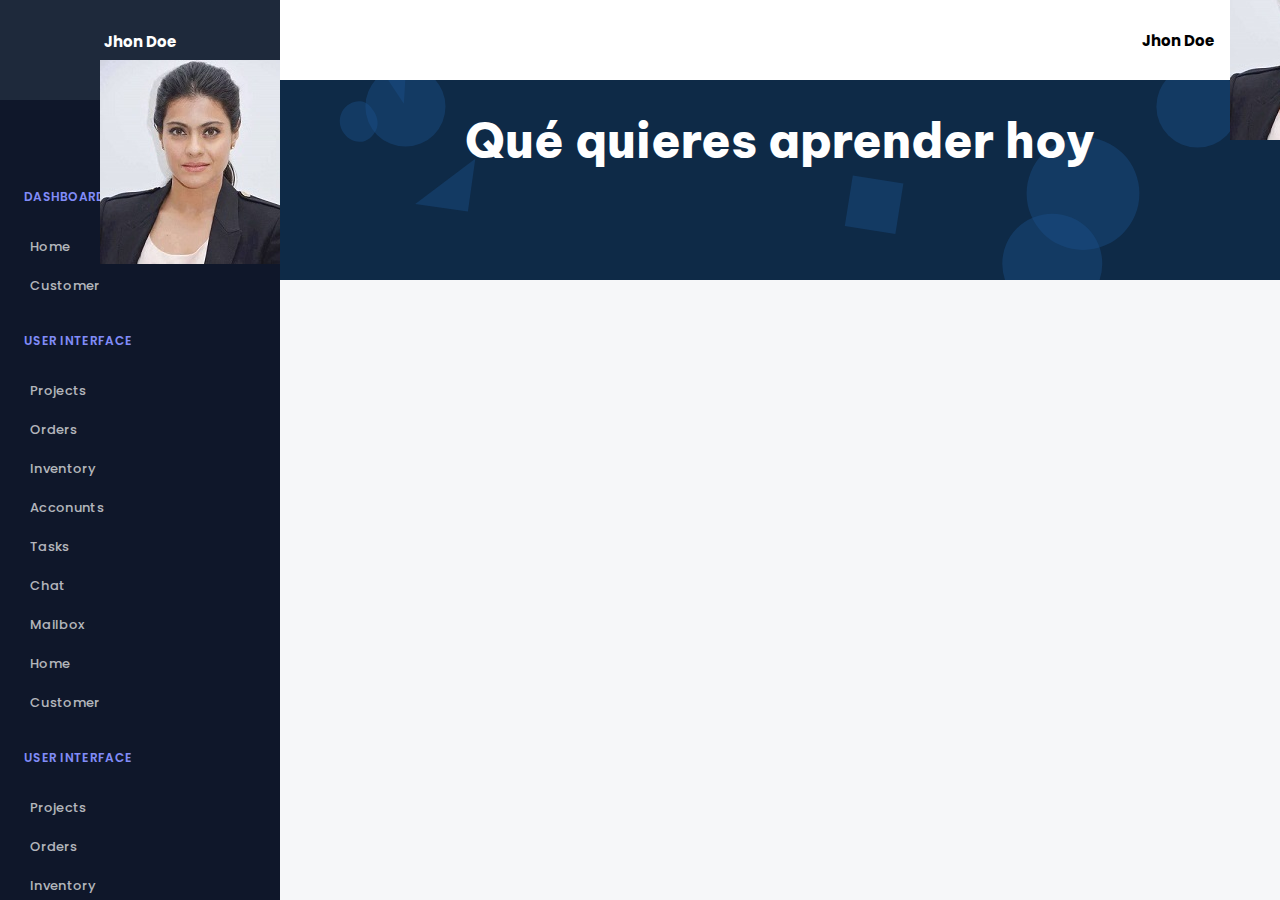
==== customer.html @ 2810d31b "Add files via upload" ====
<!DOCTYPE html>
<html lang="en">

<head>
      <meta charset="UTF-8" />
      <meta http-equiv="X-UA-Compatible" content="IE=edge" />
      <meta name="viewport" content="width=device-width, initial-scale=1.0" />
      <title>Document</title>

      <!-- Iconos -->
      <link rel="stylesheet"
          href="https://maxst.icons8.com/vue-static/landings/line-awesome/line-awesome/1.3.0/css/line-awesome.min.css" />

      <!-- Font family-->
      <link rel="preconnect" href="https://fonts.gstatic.com" />
      <link href="https://fonts.googleapis.com/css2?family=Poppins:wght@300;400;500;700&display=swap"
          rel="stylesheet" />
      <link
          href="https://fonts.googleapis.com/css2?family=Work+Sans:ital,wght@0,500;1,600&family=Yanone+Kaffeesatz:wght@600&display=swap"
          rel="stylesheet">
      <link href="https://fonts.googleapis.com/css2?family=Comfortaa:wght@500&family=Fredoka+One&display=swap"
          rel="stylesheet">

      <link href="https://fonts.googleapis.com/css2?family=Be+Vietnam:wght@400;500;600;700;800&display=swap"
          rel="stylesheet">

      <!-- Estilos Personales -->
      <link rel="stylesheet" href="css/estilos.css" />
      <link rel="stylesheet" href="css/utilidades.css" />
      <link rel="stylesheet" href="css/content.css">
</head>

<body>
      <div class="btn-menu" type="button">
            <span class="las la-bars btn-menu__icon"></span>
      </div>

      <div class="sidebar">
            <div class="sidebar__header">
                  <strong class="sidebar__name-users">Jhon Doe</strong>
                  <div class="sidebar__img">
                        <img class="img-border" src="img/image-kajol.jpg" alt="" srcset="" />
                  </div>
            </div>

            <div class="sidebar__body">
                  <ul class="sidebar__menu">
                        <li class="sidebar__item">
                              <strong class="sidebar__name-item sidebar__name-item--color">DASHBOARD</strong>
                        </li>
                        <li class="sidebar__item">
                              <a href="#" class="sidebar__enlace active">
                                    <span class="las la-home sidebar__icon"></span>
                                    <span class="sidebar__name-item">Home</span>
                                    <span class="las la-angle-down sidebar__icon-arrow"></span>
                              </a>

                              <ul class="collapse__menu">
                                    <a href="index.html" class="sidebar__enlace">
                                          <span class="sidebar__name-item sidebar__name-item--collapse">Data</span>
                                    </a>
                                    <a href="#" class="sidebar__enlace">
                                          <span class="sidebar__name-item sidebar__name-item--collapse">Groups</span>
                                    </a>
                                    <a href="#" class="sidebar__enlace">
                                          <span class="sidebar__name-item sidebar__name-item--collapse">Members</span>
                                    </a>
                              </ul>
                        </li>
                        <li class="sidebar__item">
                              <a href="#" class="sidebar__enlace">
                                    <span class="las la-user-friends sidebar__icon"></span>
                                    <span class="sidebar__name-item">Customer</span>
                              </a>
                        </li>
                        <li class="sidebar__item">
                              <strong class="sidebar__name-item sidebar__name-item--color">USER INTERFACE</strong>
                        </li>
                        <li class="sidebar__item">
                              <a href="#" class="sidebar__enlace">
                                    <span class="las la-project-diagram sidebar__icon"></span>
                                    <span class="sidebar__name-item">Projects</span>
                                    <span class="las la-angle-down sidebar__icon-arrow"></span>
                              </a>

                              <ul class="collapse__menu">
                                    <a href="#" class="sidebar__enlace">
                                          <span
                                              class="sidebar__name-item sidebar__name-item--collapse">Statistics</span>
                                    </a>
                                    <a href="#" class="sidebar__enlace">
                                          <span class="sidebar__name-item sidebar__name-item--collapse">Groups</span>
                                    </a>
                                    <a href="#" class="sidebar__enlace">
                                          <span class="sidebar__name-item sidebar__name-item--collapse">Members</span>
                                    </a>
                              </ul>
                        </li>
                        <li class="sidebar__item">
                              <a href="orders.html" class="sidebar__enlace">
                                    <span class="las la-shopping-bag sidebar__icon"></span>
                                    <span class="sidebar__name-item">Orders</span>
                              </a>
                        </li>
                        <li class="sidebar__item">
                              <a href="#" class="sidebar__enlace">
                                    <span class="las la-tachometer-alt sidebar__icon"></span>
                                    <span class="sidebar__name-item">Inventory</span>
                              </a>
                        </li>
                        <li class="sidebar__item">
                              <a href="#" class="sidebar__enlace">
                                    <span class="las la-user-circle sidebar__icon"></span>
                                    <span class="sidebar__name-item">Acconunts</span>
                              </a>
                        </li>
                        <li class="sidebar__item">
                              <a href="#" class="sidebar__enlace">
                                    <span class="las la-clipboard-list sidebar__icon"></span>
                                    <span class="sidebar__name-item">Tasks</span>
                              </a>
                        </li>
                        <li class="sidebar__item">
                              <a href="#" class="sidebar__enlace">
                                    <span class="las la-comment-dots sidebar__icon"></span>
                                    <span class="sidebar__name-item">Chat</span>
                              </a>
                        </li>
                        <li class="sidebar__item">
                              <a href="#" class="sidebar__enlace">
                                    <span class="lar la-envelope sidebar__icon"></span>
                                    <span class="sidebar__name-item">Mailbox</span>
                              </a>
                        </li>

                        <!-- Pruebas -->
                        <li class="sidebar__item">
                              <a href="index.html" class="sidebar__enlace">
                                    <span class="las la-home sidebar__icon"></span>
                                    <span class="sidebar__name-item">Home</span>
                              </a>
                        </li>
                        <li class="sidebar__item">
                              <a href="#" class="sidebar__enlace">
                                    <span class="las la-user-friends sidebar__icon"></span>
                                    <span class="sidebar__name-item">Customer</span>
                              </a>
                        </li>
                        <li class="sidebar__item">
                              <strong class="sidebar__name-item sidebar__name-item--color">USER INTERFACE</strong>
                        </li>
                        <li class="sidebar__item">
                              <a href="#" class="sidebar__enlace">
                                    <span class="las la-project-diagram sidebar__icon"></span>
                                    <span class="sidebar__name-item">Projects</span>
                              </a>
                        </li>
                        <li class="sidebar__item">
                              <a href="orders.html" class="sidebar__enlace">
                                    <span class="las la-shopping-bag sidebar__icon"></span>
                                    <span class="sidebar__name-item">Orders</span>
                              </a>
                        </li>
                        <li class="sidebar__item">
                              <a href="#" class="sidebar__enlace">
                                    <span class="las la-tachometer-alt sidebar__icon"></span>
                                    <span class="sidebar__name-item">Inventory</span>
                              </a>
                        </li>
                        <li class="sidebar__item">
                              <a href="#" class="sidebar__enlace">
                                    <span class="las la-user-circle sidebar__icon"></span>
                                    <span class="sidebar__name-item">Acconunts</span>
                              </a>
                        </li>
                        <li class="sidebar__item">
                              <a href="#" class="sidebar__enlace">
                                    <span class="las la-clipboard-list sidebar__icon"></span>
                                    <span class="sidebar__name-item">Tasks</span>
                              </a>
                        </li>
                        <li class="sidebar__item">
                              <a href="#" class="sidebar__enlace">
                                    <span class="las la-comment-dots sidebar__icon"></span>
                                    <span class="sidebar__name-item">Chat</span>
                              </a>
                        </li>
                        <li class="sidebar__item">
                              <a href="#" class="sidebar__enlace">
                                    <span class="lar la-envelope sidebar__icon"></span>
                                    <span class="sidebar__name-item">Mailbox</span>
                              </a>
                        </li>
                  </ul>
            </div>
      </div>

      <div class="main-content">
            <header class="main-content__header">
                  <strong class="main-content__nombre">Jhon Doe</strong>
                  <div class="main-content__img">
                        <img class="border-50" src="img/image-kajol.jpg" alt="" srcset="" />
                  </div>
            </header>

            <main class="main-content__body">
                  <h1 class="main-content__title">Qué quieres aprender hoy</h1>
                  <!-- <strong class="main-content__subtitle">Has las cosas que te gusten aunque de momento no sepas por qué
                        te atraen. No te cortes las alas sigue tu intuicion</strong> -->
            </main>
      </div>


      <script src="js/index_dom.js" type="module"></script>
      <script src="js/menu__collapse.js"></script>
</body>

</html>
---- css/estilos.css ----
:root {
	--main-color: #0984e3;
	--sidebar: #0f172a;
	--sidebar-header: #1e293b;
	--text-grey: #8390a2;
	--text-white: #ffff;
	--text-item: rgba(255, 255, 255, 0.7);
}

* {
	box-sizing: border-box;
	margin: 0;
	padding: 0;
	list-style-type: none;
	text-decoration: none;
}

html {
	font-size: 62.5%;
	font-family: "Poppins", sans-serif;
}

.btn-menu {
	display: none;
}

/* ---------- ESTILOS DEL SIDEBAR  ---------- */

.sidebar {
	background-color: var(--sidebar);
	height: 100vh;
	overflow: auto;
	position: fixed;
	width: 280px;
}

.sidebar::-webkit-scrollbar {
	width: 0.7rem;
	background-color: #0f172a;
}

.sidebar::-webkit-scrollbar-thumb {
	background: #4338ca;
	border-radius: 5px;
}

/* ---------- ESTILOS DEL SIDEBAR HEADER ---------- */

.sidebar__header {
	background-color: var(--sidebar-header);
	color: var(--text-white);
	display: flex;
	align-items: center;
	flex-direction: column;
	height: 100px;
}

.sidebar__name-users {
	font-size: 1.5rem;
	margin-top: 3rem;
}

.sidebar__img {
	position: absolute;
	top: 6rem;
	height: 80px;
	width: 80px;
}

/* ---------- ESTILOS DEL SIDEBAR BODY ---------- */

.sidebar__body {
	padding: 0px 12px;
}

.sidebar__menu {
	padding-top: 60px;
	margin-bottom: 1.5rem;
}

.sidebar__enlace {
	color: var(--text-item);
	display: flex;
	align-items: center;
	padding: 8px 12px;
	margin-bottom: 0.3rem;
}

.sidebar__enlace:hover {
	background: #3b4452;
	border-radius: 5px;
	cursor: pointer;
}

.sidebar__icon {
	font-size: 2rem;
	margin-right: 0.6rem;
	font-weight: 700;
}

.sidebar__name-item {
	color: var(--text-item);
	font-size: 1.3rem;
	font-weight: 500;
	letter-spacing: 0.025em;
}

.sidebar__name-item--color {
	color: #818cf8;
	display: block;
	font-size: 1.2rem;
	font-weight: 600;
	padding: 0.8rem 1.2rem;
	margin-top: 2rem;
	margin-bottom: 1.5rem;
}

.sidebar__icon-arrow {
	font-size: 1.5rem;
	margin-left: auto;
	font-weight: 900;
}

/* ---------- ESTILOS DEL COLLAPSE MENU---------- */

.collapse__menu {
	display: none;
	transition: all ease 0.7s;
}

.sidebar__name-item--collapse {
	font-size: 1.2rem;
	padding-left: 2.6rem;
}

/* ---------- ESTILOS DEL ICONO-ARROW  ROTATE--------- */

.up-arrow .sidebar__icon-arrow {
	transform: rotate(180deg);
}

.sidebar__icon-arrow {
	transition: transform 0.5s;
}
---- css/content.css ----
.main-content {
	background-color: #f6f7f9;
	margin-left: 280px;
	color: black;
	height: 100vh;
}

/* ---------- ESTILOS DEL MAIN CONTENT HEADER---------- */

.main-content__header {
	background-color: #ffff;
	display: flex;
	justify-content: flex-end;
	align-items: center;
	height: 8rem;
	padding: 1rem;
}

.main-content__login {
	background-color: #b8bbbf;
	display: flex;
	align-items: center;
	padding: 5px;
	border-radius: 50px;
	cursor: pointer;
}

.main-content__nombre {
	font-size: 1.5rem;
	margin-right: 15px;
}

.main-content__img {
	width: 40px;
}

/* ---------- ESTILOS DEL MAIN CONTENT HEADER---------- */

.main-content__body {
	background-color: #1e293b;
	height: 200px;
	padding: 30px;
	text-align: center;
	background-image: url("data:image/svg+xml,%3csvg xmlns='http://www.w3.org/2000/svg' version='1.1' xmlns:xlink='http://www.w3.org/1999/xlink' xmlns:svgjs='http://svgjs.com/svgjs' width='1440' height='200' preserveAspectRatio='none' viewBox='0 0 1440 200'%3e%3cg mask='url(%26quot%3b%23SvgjsMask1205%26quot%3b)' fill='none'%3e%3crect width='1440' height='200' x='0' y='0' fill='%230e2a47'%3e%3c/rect%3e%3cpath d='M749.82 116.71 a56.4 56.4 0 1 0 112.8 0 a56.4 56.4 0 1 0 -112.8 0z' fill='rgba(28%2c 83%2c 142%2c 0.4)' class='triangle-float2'%3e%3c/path%3e%3cpath d='M1262.5 128.78 a53.59 53.59 0 1 0 107.18 0 a53.59 53.59 0 1 0 -107.18 0z' fill='rgba(28%2c 83%2c 142%2c 0.4)' class='triangle-float1'%3e%3c/path%3e%3cpath d='M193.00740344709607 131.38054490563377L200.4069040350505 78.73036246133867 140.35722100280097 123.98104431767933z' fill='rgba(28%2c 83%2c 142%2c 0.4)' class='triangle-float1'%3e%3c/path%3e%3cpath d='M130.11365516942067-23.92853061794363L98.95977165927515-15.580872690306874 127.05820030580304 26.97612361109301z' fill='rgba(28%2c 83%2c 142%2c 0.4)' class='triangle-float2'%3e%3c/path%3e%3cpath d='M1398.61248501029 32.032915456111965L1380.7047872738613 15.333717158898978 1364.6098386962562 50.544862912148474z' fill='rgba(28%2c 83%2c 142%2c 0.4)' class='triangle-float1'%3e%3c/path%3e%3cpath d='M722.29 187.78 a49.99 49.99 0 1 0 99.98 0 a49.99 49.99 0 1 0 -99.98 0z' fill='rgba(28%2c 83%2c 142%2c 0.4)' class='triangle-float3'%3e%3c/path%3e%3cpath d='M568.0067447530798 149.31885925311718L618.5806341483576 157.32897642002325 626.5907513152637 106.75508702474548 576.0168619199859 98.74496985783941z' fill='rgba(28%2c 83%2c 142%2c 0.4)' class='triangle-float2'%3e%3c/path%3e%3cpath d='M90.5 26.57 a40.05 40.05 0 1 0 80.1 0 a40.05 40.05 0 1 0 -80.1 0z' fill='rgba(28%2c 83%2c 142%2c 0.4)' class='triangle-float1'%3e%3c/path%3e%3cpath d='M79.99%2c65.913C87.084%2c65.725%2c92.878%2c60.56%2c96.033%2c54.204C98.853%2c48.524%2c97.654%2c42.063%2c94.584%2c36.515C91.391%2c30.746%2c86.575%2c25.55%2c79.99%2c25.214C72.879%2c24.851%2c66.173%2c28.743%2c62.562%2c34.879C58.899%2c41.103%2c58.869%2c48.797%2c62.405%2c55.094C66.017%2c61.525%2c72.617%2c66.108%2c79.99%2c65.913' fill='rgba(28%2c 83%2c 142%2c 0.4)' class='triangle-float3'%3e%3c/path%3e%3cpath d='M881.48 26.44 a41.15 41.15 0 1 0 82.3 0 a41.15 41.15 0 1 0 -82.3 0z' fill='rgba(28%2c 83%2c 142%2c 0.4)' class='triangle-float1'%3e%3c/path%3e%3c/g%3e%3cdefs%3e%3cmask id='SvgjsMask1205'%3e%3crect width='1440' height='200' fill='white'%3e%3c/rect%3e%3c/mask%3e%3cstyle%3e %40keyframes float1 %7b 0%25%7btransform: translate(0%2c 0)%7d 50%25%7btransform: translate(-10px%2c 0)%7d 100%25%7btransform: translate(0%2c 0)%7d %7d .triangle-float1 %7b animation: float1 5s infinite%3b %7d %40keyframes float2 %7b 0%25%7btransform: translate(0%2c 0)%7d 50%25%7btransform: translate(-5px%2c -5px)%7d 100%25%7btransform: translate(0%2c 0)%7d %7d .triangle-float2 %7b animation: float2 4s infinite%3b %7d %40keyframes float3 %7b 0%25%7btransform: translate(0%2c 0)%7d 50%25%7btransform: translate(0%2c -10px)%7d 100%25%7btransform: translate(0%2c 0)%7d %7d .triangle-float3 %7b animation: float3 6s infinite%3b %7d %3c/style%3e%3c/defs%3e%3c/svg%3e");
}
.main-content__title {
	color: #ffffff;
	font-size: 4.8rem;
	text-align: center;
	font-weight: 800;
	font-family: "Be Vietnam", sans-serif;
}

.main-content__subtitle {
	display: block;
	padding-top: 20px;
	font-size: 20px;
	color: #94a3b8;
	font-weight: 300;
}

/* ---------- PUNTOS DE QUIEBRES---------- */

@media (max-width: 576px) {
	.main-content {
		margin-left: 0px;
	}

	.sidebar {
		width: 100%;
		transform: translate(0, 100%);
		transition: transform 0.8s ease;
	}

	.btn-menu {
		display: block;
		background-color: #4338ca;
		position: fixed;
		z-index: 100;
		width: 100%;
		height: 100%;
		text-align: center;
		top: 93%;
		padding: 15px;
		clip-path: circle(30px at 50% 7%);
		cursor: pointer;
	}

	.is-active {
		transform: translate(0, 0);
		clip-path: circle(75%);
	}

	.btn-menu__icon {
		font-size: 2rem;
		font-weight: 900;
		color: #ffff;
	}
}
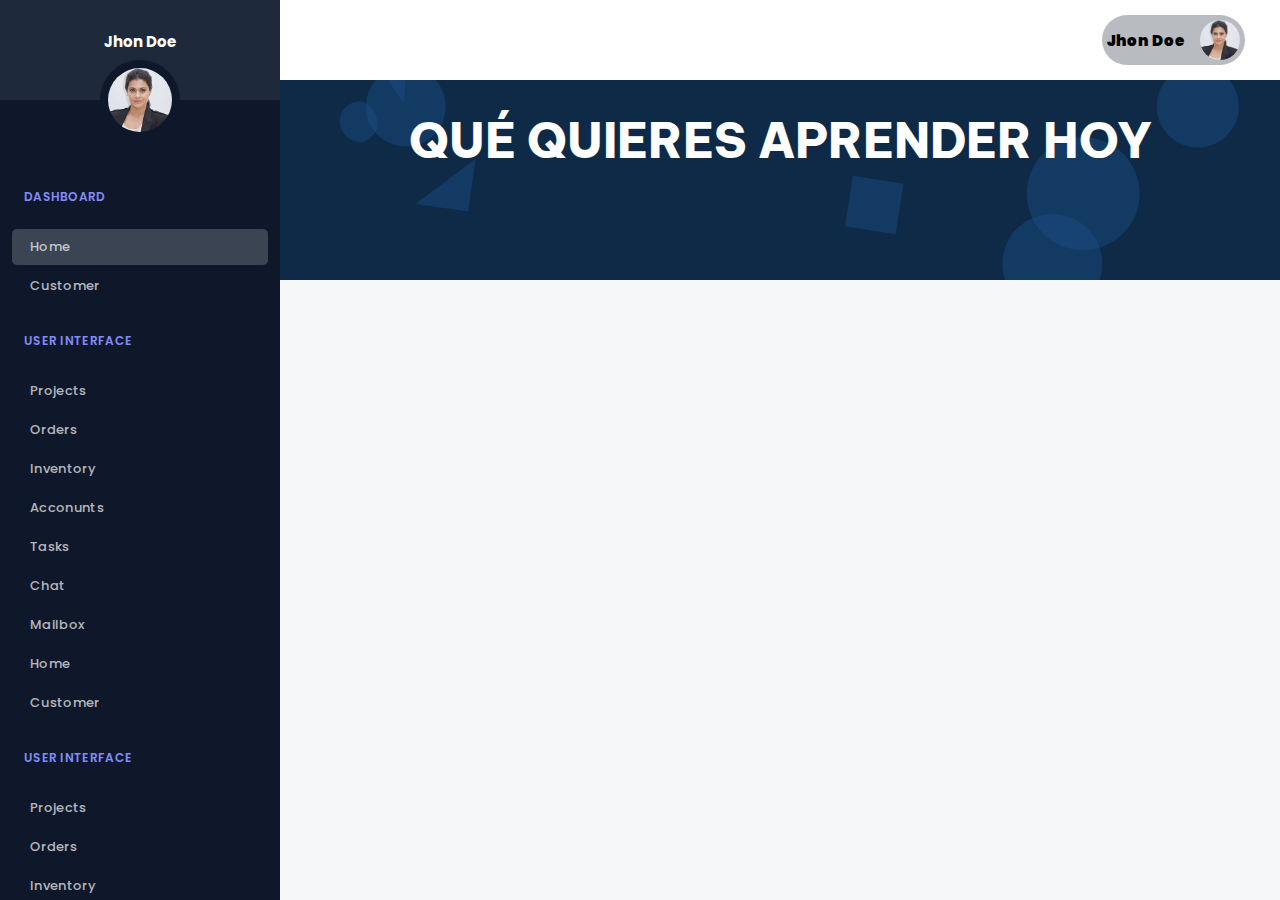
==== commit eb739093: "Add files via upload" ====
--- a/customer.html
+++ b/customer.html
@@ -196,17 +196,22 @@
       </div>
 
       <div class="main-content">
-            <header class="main-content__header">
-                  <strong class="main-content__nombre">Jhon Doe</strong>
-                  <div class="main-content__img">
-                        <img class="border-50" src="img/image-kajol.jpg" alt="" srcset="" />
+            <header class="header">
+                  <div class="container">
+                        <div class="main-content__header">
+                              <div class="main-content__login">
+                                    <strong class="main-content__nombre">Jhon Doe</strong>
+                                    <div class="main-content__img">
+                                          <img class="border-50" src="img/image-kajol.jpg" alt="" srcset="" />
+                                    </div>
+                              </div>
+                        </div>
                   </div>
             </header>
 
+
             <main class="main-content__body">
                   <h1 class="main-content__title">Qué quieres aprender hoy</h1>
-                  <!-- <strong class="main-content__subtitle">Has las cosas que te gusten aunque de momento no sepas por qué
-                        te atraen. No te cortes las alas sigue tu intuicion</strong> -->
             </main>
       </div>
 
--- a/css/estilos.css
+++ b/css/estilos.css
@@ -142,3 +142,173 @@
 .sidebar__icon-arrow {
 	transition: transform 0.5s;
 }
+
+
+.img-border {
+	border: 8px solid var(--sidebar);
+	border-radius: 50%;
+}
+
+img {
+	width: 100%;
+	height: 100%;
+	display: block;
+}
+
+.active {
+	background: #3b4452;
+	border-radius: 5px;
+}
+
+.d-none {
+	display: none;
+}
+
+.d-block {
+	display: block;
+}
+
+.border-50 {
+	border-radius: 50%;
+}
+
+
+
+
+/*  MAIN CONTENT */
+
+.container {
+	margin: auto;
+	width: 95%;
+}
+
+.header {
+	background-color: #ffff;
+	width: 100%;
+}
+.main-content {
+	background-color: #f6f7f9;
+	margin-left: 280px;
+	color: black;
+	height: 100vh;
+}
+
+/* ---------- ESTILOS DEL MAIN CONTENT HEADER---------- */
+
+.main-content__header {
+	display: flex;
+	justify-content: flex-end;
+	align-items: center;
+	height: 8rem;
+	width: 100%;
+}
+
+.main-content__login {
+	display: flex;
+	align-items: center;
+	border-radius: 50px;
+	cursor: pointer;
+	position: relative;
+	z-index: 200;
+}
+
+.main-content__login::before {
+	content: "";
+	background-color: #e0e1e6;
+	border-radius: 50px;
+	padding: 20px 25px;
+	position: absolute;
+	left: -8px;
+	opacity: 0;
+	transition: all ease 0.3s;
+	width: 65px;
+	z-index: -1;
+}
+.main-content__login:hover::before {
+	opacity: 1;
+}
+
+.main-content__nombre {
+	font-size: 1.3rem;
+	font-weight: 900;
+	margin-right: 1rem;
+}
+
+.main-content__img {
+	width: 30px;
+}
+
+/* ---------- ESTILOS DEL MAIN CONTENT HEADER---------- */
+
+.main-content__body {
+	background-color: #1e293b;
+	height: 200px;
+	padding: 30px;
+	text-align: center;
+	background-image: url("data:image/svg+xml,%3csvg xmlns='http://www.w3.org/2000/svg' version='1.1' xmlns:xlink='http://www.w3.org/1999/xlink' xmlns:svgjs='http://svgjs.com/svgjs' width='1440' height='200' preserveAspectRatio='none' viewBox='0 0 1440 200'%3e%3cg mask='url(%26quot%3b%23SvgjsMask1205%26quot%3b)' fill='none'%3e%3crect width='1440' height='200' x='0' y='0' fill='%230e2a47'%3e%3c/rect%3e%3cpath d='M749.82 116.71 a56.4 56.4 0 1 0 112.8 0 a56.4 56.4 0 1 0 -112.8 0z' fill='rgba(28%2c 83%2c 142%2c 0.4)' class='triangle-float2'%3e%3c/path%3e%3cpath d='M1262.5 128.78 a53.59 53.59 0 1 0 107.18 0 a53.59 53.59 0 1 0 -107.18 0z' fill='rgba(28%2c 83%2c 142%2c 0.4)' class='triangle-float1'%3e%3c/path%3e%3cpath d='M193.00740344709607 131.38054490563377L200.4069040350505 78.73036246133867 140.35722100280097 123.98104431767933z' fill='rgba(28%2c 83%2c 142%2c 0.4)' class='triangle-float1'%3e%3c/path%3e%3cpath d='M130.11365516942067-23.92853061794363L98.95977165927515-15.580872690306874 127.05820030580304 26.97612361109301z' fill='rgba(28%2c 83%2c 142%2c 0.4)' class='triangle-float2'%3e%3c/path%3e%3cpath d='M1398.61248501029 32.032915456111965L1380.7047872738613 15.333717158898978 1364.6098386962562 50.544862912148474z' fill='rgba(28%2c 83%2c 142%2c 0.4)' class='triangle-float1'%3e%3c/path%3e%3cpath d='M722.29 187.78 a49.99 49.99 0 1 0 99.98 0 a49.99 49.99 0 1 0 -99.98 0z' fill='rgba(28%2c 83%2c 142%2c 0.4)' class='triangle-float3'%3e%3c/path%3e%3cpath d='M568.0067447530798 149.31885925311718L618.5806341483576 157.32897642002325 626.5907513152637 106.75508702474548 576.0168619199859 98.74496985783941z' fill='rgba(28%2c 83%2c 142%2c 0.4)' class='triangle-float2'%3e%3c/path%3e%3cpath d='M90.5 26.57 a40.05 40.05 0 1 0 80.1 0 a40.05 40.05 0 1 0 -80.1 0z' fill='rgba(28%2c 83%2c 142%2c 0.4)' class='triangle-float1'%3e%3c/path%3e%3cpath d='M79.99%2c65.913C87.084%2c65.725%2c92.878%2c60.56%2c96.033%2c54.204C98.853%2c48.524%2c97.654%2c42.063%2c94.584%2c36.515C91.391%2c30.746%2c86.575%2c25.55%2c79.99%2c25.214C72.879%2c24.851%2c66.173%2c28.743%2c62.562%2c34.879C58.899%2c41.103%2c58.869%2c48.797%2c62.405%2c55.094C66.017%2c61.525%2c72.617%2c66.108%2c79.99%2c65.913' fill='rgba(28%2c 83%2c 142%2c 0.4)' class='triangle-float3'%3e%3c/path%3e%3cpath d='M881.48 26.44 a41.15 41.15 0 1 0 82.3 0 a41.15 41.15 0 1 0 -82.3 0z' fill='rgba(28%2c 83%2c 142%2c 0.4)' class='triangle-float1'%3e%3c/path%3e%3c/g%3e%3cdefs%3e%3cmask id='SvgjsMask1205'%3e%3crect width='1440' height='200' fill='white'%3e%3c/rect%3e%3c/mask%3e%3cstyle%3e %40keyframes float1 %7b 0%25%7btransform: translate(0%2c 0)%7d 50%25%7btransform: translate(-10px%2c 0)%7d 100%25%7btransform: translate(0%2c 0)%7d %7d .triangle-float1 %7b animation: float1 5s infinite%3b %7d %40keyframes float2 %7b 0%25%7btransform: translate(0%2c 0)%7d 50%25%7btransform: translate(-5px%2c -5px)%7d 100%25%7btransform: translate(0%2c 0)%7d %7d .triangle-float2 %7b animation: float2 4s infinite%3b %7d %40keyframes float3 %7b 0%25%7btransform: translate(0%2c 0)%7d 50%25%7btransform: translate(0%2c -10px)%7d 100%25%7btransform: translate(0%2c 0)%7d %7d .triangle-float3 %7b animation: float3 6s infinite%3b %7d %3c/style%3e%3c/defs%3e%3c/svg%3e");
+}
+.main-content__title {
+	color: #ffffff;
+	font-size: 4.8rem;
+	text-align: center;
+	font-weight: 800;
+	font-family: "Be Vietnam", sans-serif;
+	text-transform: uppercase;
+}
+
+.main-content__subtitle {
+	display: block;
+	padding-top: 20px;
+	font-size: 20px;
+	color: #94a3b8;
+	font-weight: 300;
+}
+
+/* ---------- PUNTOS DE QUIEBRES---------- */
+
+@media (max-width: 576px) {
+	.main-content {
+		margin-left: 0px;
+	}
+
+	.sidebar {
+		width: 100%;
+		transform: translate(0, 100%);
+		transition: transform 0.8s ease;
+		z-index: 1000;
+	}
+
+	.btn-menu {
+		display: block;
+		background-color: #4338ca;
+		position: fixed;
+		z-index: 100;
+		width: 100%;
+		height: 100%;
+		text-align: center;
+		top: 93%;
+		padding: 20px;
+		clip-path: circle(30px at 50% 7%);
+		cursor: pointer;
+	}
+
+	.is-active {
+		transform: translate(0, 0);
+		clip-path: circle(75%);
+	}
+
+	.btn-menu__icon {
+		font-size: 2rem;
+		font-weight: 900;
+		color: #ffff;
+	}
+
+	.main-content__title {
+		font-size: 2.5rem;
+	}
+
+	.main-content__subtitle {
+		font-size: 1.5rem;
+	}
+}
+
